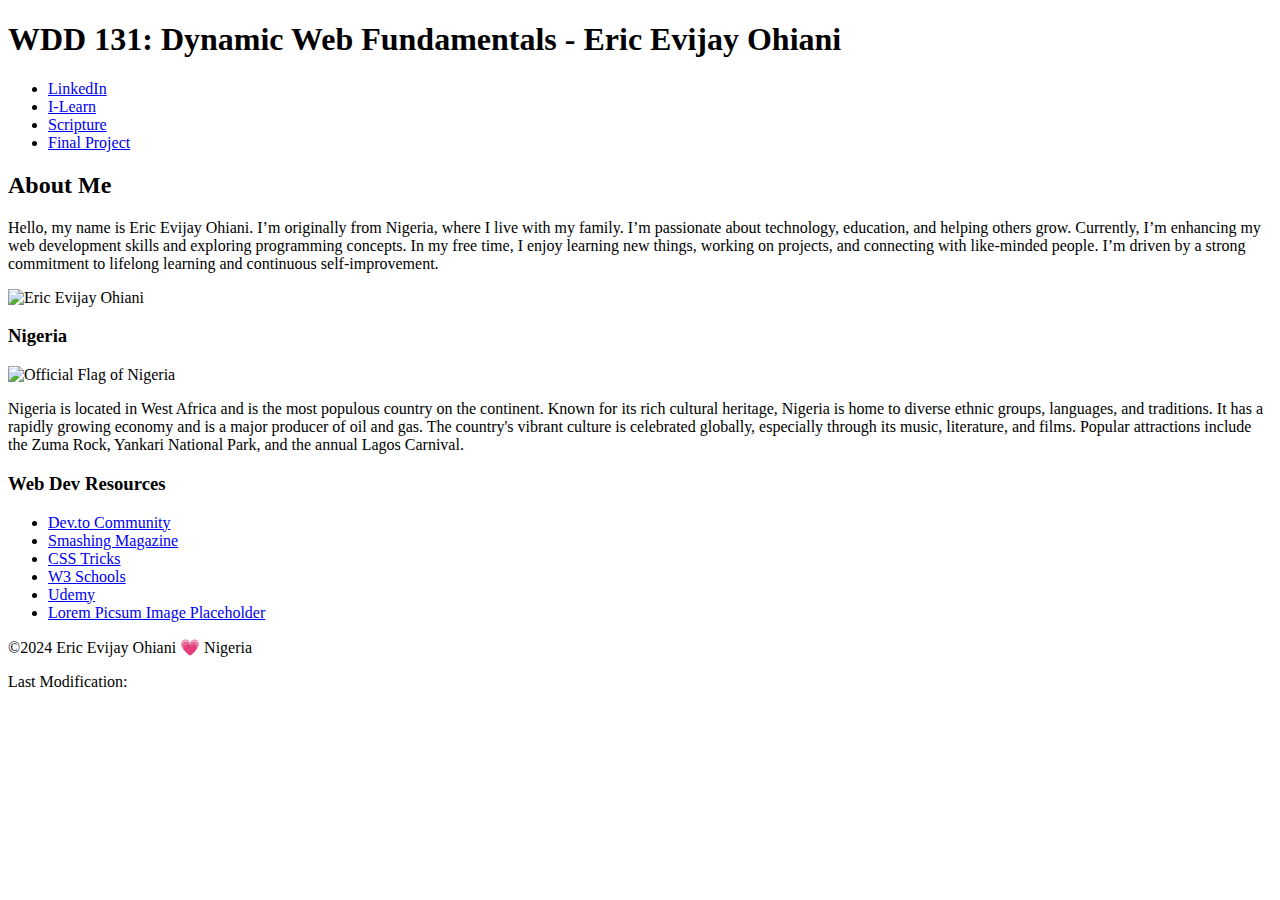
==== index.html @ 82f31d70 "Create index.html" ====
<!DOCTYPE html>
<html lang="en">
<head>
    <meta charset="UTF-8">
    <meta name="viewport" content="width=device-width, initial-scale=1.0">
    <title>WDD 131: Dynamic Web Fundamentals - Eric Evijay Ohiani</title>
    <!-- Link to CSS file in the 'styles' folder -->
    <link rel="stylesheet" href="styles/base.css">
    <!-- Link to JavaScript file in the 'scripts' folder -->
    <script src="scripts/getdates.js" defer></script>
</head>
<body>
    <header>
        <h1>WDD 131: Dynamic Web Fundamentals - <span class="highlight">Eric Evijay Ohiani</span></h1>
        <nav>
            <ul>
                <li><a href="#">LinkedIn</a></li>
                <li><a href="#">I-Learn</a></li>
                <li><a href="#">Scripture</a></li>
                <li><a href="#">Final Project</a></li>
            </ul>
        </nav>
    </header>

    <section id="main-content">
        <div class="content-wrapper">
            <!-- Left Column: About Me and Nigeria Description -->
            <div class="left-column">
                <!-- About Me Section -->
                <div class="about-me bordered-section">
                    <h2>About Me</h2>
                    <div class="about-content">
                        <p>Hello, my name is Eric Evijay Ohiani. I’m originally from Nigeria, where I live with my family. I’m passionate about technology, education, and helping others grow. Currently, I’m enhancing my web development skills and exploring programming concepts. In my free time, I enjoy learning new things, working on projects, and connecting with like-minded people. I’m driven by a strong commitment to lifelong learning and continuous self-improvement.</p>
                        <img src="https://i.postimg.cc/PxmBMdPG/profile.jpg" alt="Eric Evijay Ohiani" class="profile-img">
                    </div>
                </div>

                <!-- Nigeria Description Section -->
                <div class="location-info bordered-section">
                    <h3>Nigeria</h3>
                    <div class="location-content">
                        <img src="https://upload.wikimedia.org/wikipedia/commons/7/79/Flag_of_Nigeria.svg" alt="Official Flag of Nigeria" class="flag-img">
                        <p>Nigeria is located in West Africa and is the most populous country on the continent. Known for its rich cultural heritage, Nigeria is home to diverse ethnic groups, languages, and traditions. It has a rapidly growing economy and is a major producer of oil and gas. The country's vibrant culture is celebrated globally, especially through its music, literature, and films. Popular attractions include the Zuma Rock, Yankari National Park, and the annual Lagos Carnival.</p>
                    </div>
                </div>
            </div>

            <!-- Right Column: Web Dev Resources -->
            <div class="resources bordered-section">
                <h3>Web Dev Resources</h3>
                <ul>
                    <li><a href="#">Dev.to Community</a></li>
                    <li><a href="#">Smashing Magazine</a></li>
                    <li><a href="#">CSS Tricks</a></li>
                    <li><a href="#">W3 Schools</a></li>
                    <li><a href="#">Udemy</a></li>
                    <li><a href="#">Lorem Picsum Image Placeholder</a></li>
                </ul>
            </div>
        </div>
    </section>

    <footer>
        <p>&copy;2024 Eric Evijay Ohiani &#128151; Nigeria</p>
        <p>Last Modification: <span id="lastModified"></span></p>
    </footer>
</body>
</html>
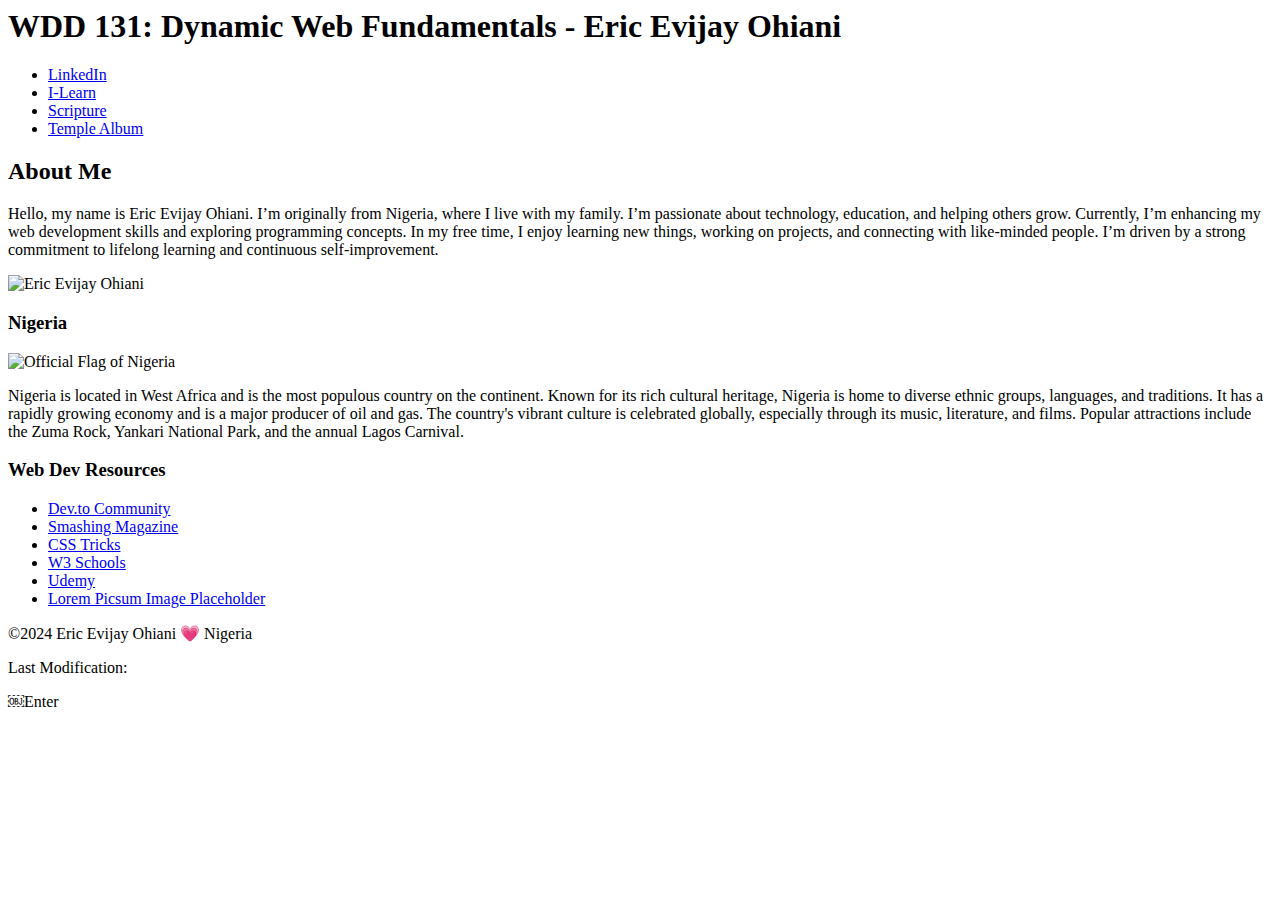
==== commit e93a0321: "Create index.html" ====
--- a/index.html
+++ b/index.html
@@ -1,4 +1,4 @@
-<!DOCTYPE html>
+<!<!DOCTYPE html>
 <html lang="en">
 <head>
     <meta charset="UTF-8">
@@ -17,7 +17,7 @@
                 <li><a href="#">LinkedIn</a></li>
                 <li><a href="#">I-Learn</a></li>
                 <li><a href="#">Scripture</a></li>
-                <li><a href="#">Final Project</a></li>
+                <li><a href="week2/temples.html">Temple Album</a></li> <!-- Link to Week 2 -->
             </ul>
         </nav>
     </header>
@@ -65,4 +65,4 @@
         <p>Last Modification: <span id="lastModified"></span></p>
     </footer>
 </body>
-</html>
+</html>￼Enter
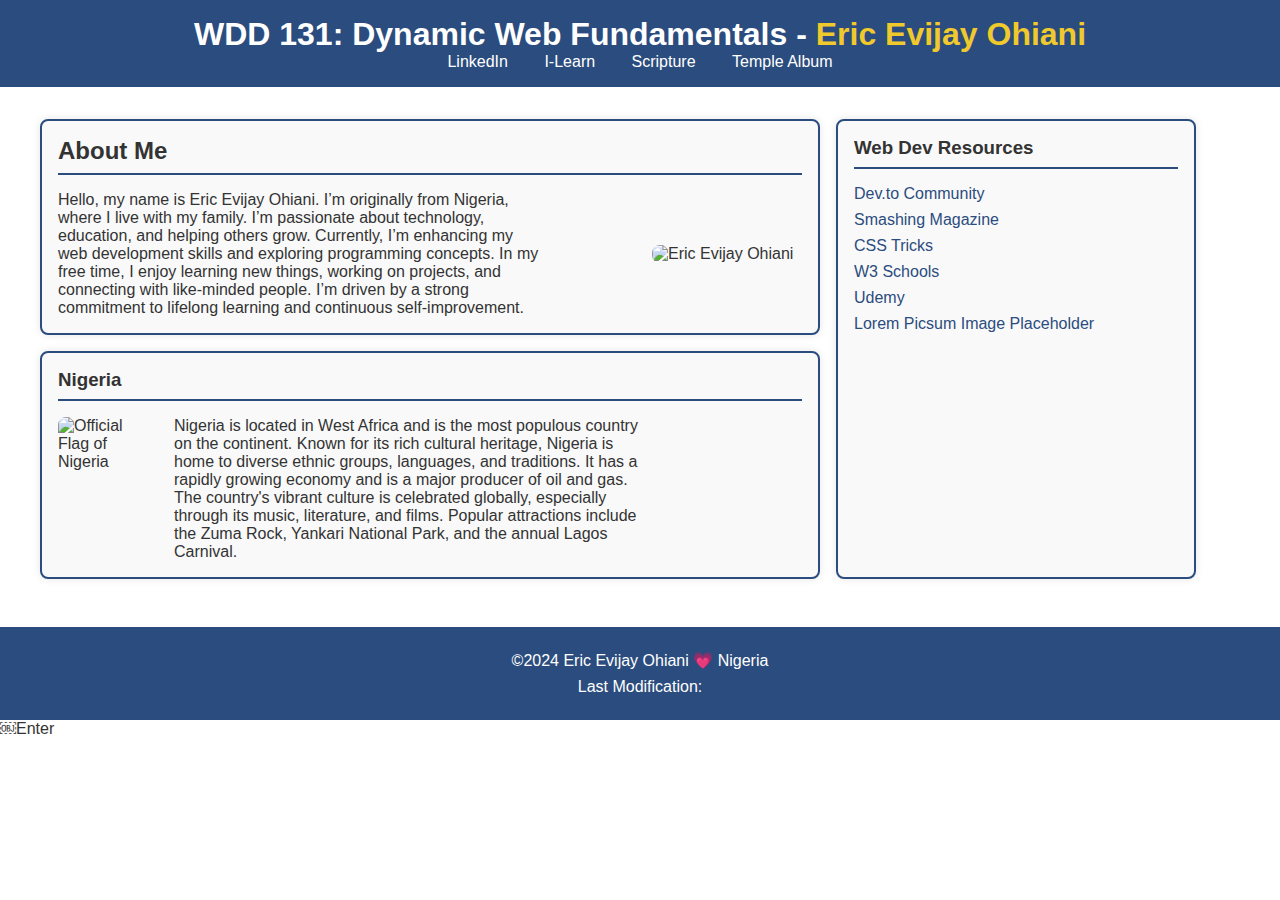
==== commit cd8dd889: "Create index.html" ====
--- a/index.html
+++ b/index.html
@@ -1,13 +1,14 @@
-<!<!DOCTYPE html>
+<!DOCTYPE html>
+<html <!DOCTYPE html>
 <html lang="en">
 <head>
     <meta charset="UTF-8">
     <meta name="viewport" content="width=device-width, initial-scale=1.0">
     <title>WDD 131: Dynamic Web Fundamentals - Eric Evijay Ohiani</title>
-    <!-- Link to CSS file in the 'styles' folder -->
-    <link rel="stylesheet" href="styles/base.css">
-    <!-- Link to JavaScript file in the 'scripts' folder -->
-    <script src="scripts/getdates.js" defer></script>
+    <!-- Link to CSS file in the 'week1/styles' folder -->
+    <link rel="stylesheet" href="week1/styles/base.css">
+    <!-- Link to JavaScript file in the 'week1/scripts' folder -->
+    <script src="week1/scripts/getdates.js" defer></script>
 </head>
 <body>
     <header>
--- a/week1/styles/base.css
+++ b/week1/styles/base.css
@@ -0,0 +1,140 @@
+
+* {
+    box-sizing: border-box;
+    margin: 0;
+    padding: 0;
+}
+
+body {
+    font-family: Arial, sans-serif;
+    color: #333;
+}
+
+header {
+    background-color: #2b4c7e;
+    color: #fff;
+    padding: 1rem;
+    text-align: center;
+}
+
+header h1 {
+    margin: 0;
+}
+
+.highlight {
+    color: #f0c92c;
+}
+
+nav ul {
+    list-style-type: none;
+    padding: 0;
+    text-align: center;
+}
+
+nav ul li {
+    display: inline;
+    margin: 0 1rem;
+}
+
+nav ul li a {
+    color: #fff;
+    text-decoration: none;
+}
+
+#main-content {
+    display: flex;
+    justify-content: center;
+    padding: 2rem;
+}
+
+.content-wrapper {
+    display: flex;
+    max-width: 1200px;
+    gap: 1rem;
+}
+
+.left-column {
+    display: flex;
+    flex-direction: column;
+    width: 65%;
+}
+
+.bordered-section {
+    border: 2px solid #2b4c7e;
+    padding: 1rem;
+    border-radius: 8px;
+    box-shadow: 0px 0px 8px rgba(0, 0, 0, 0.1);
+    background-color: #f9f9f9;
+    margin-bottom: 1rem;
+}
+
+.about-me h2, .location-info h3, .resources h3 {
+    border-bottom: 2px solid #2b4c7e;
+    padding-bottom: 0.5rem;
+    margin-bottom: 1rem;
+}
+
+.about-content {
+    display: flex;
+    align-items: center;
+    justify-content: space-between;
+}
+
+.about-content p {
+    width: 65%;
+}
+
+.profile-img {
+    width: 30%;
+    max-width: 150px;
+    border-radius: 8px;
+}
+
+.location-content {
+    display: flex;
+    align-items: flex-start;
+    margin-top: 1rem;
+}
+
+.flag-img {
+    width: 30%;
+    max-width: 100px;
+    margin-right: 1rem;
+    border-radius: 8px;
+}
+
+.location-content p {
+    width: 65%;
+}
+
+.resources {
+    width: 30%;
+}
+
+.resources ul {
+    list-style-type: none;
+    padding: 0;
+}
+
+.resources ul li {
+    margin: 0.5rem 0;
+}
+
+.resources ul li a {
+    color: #2b4c7e;
+    text-decoration: none;
+}
+
+footer {
+    background-color: #2b4c7e;
+    color: #fff;
+    text-align: center;
+    padding: 1rem;
+    position: relative;
+    bottom: 0;
+    width: 100%;
+}
+
+footer p {
+    margin: 0.5rem 0;
+}
